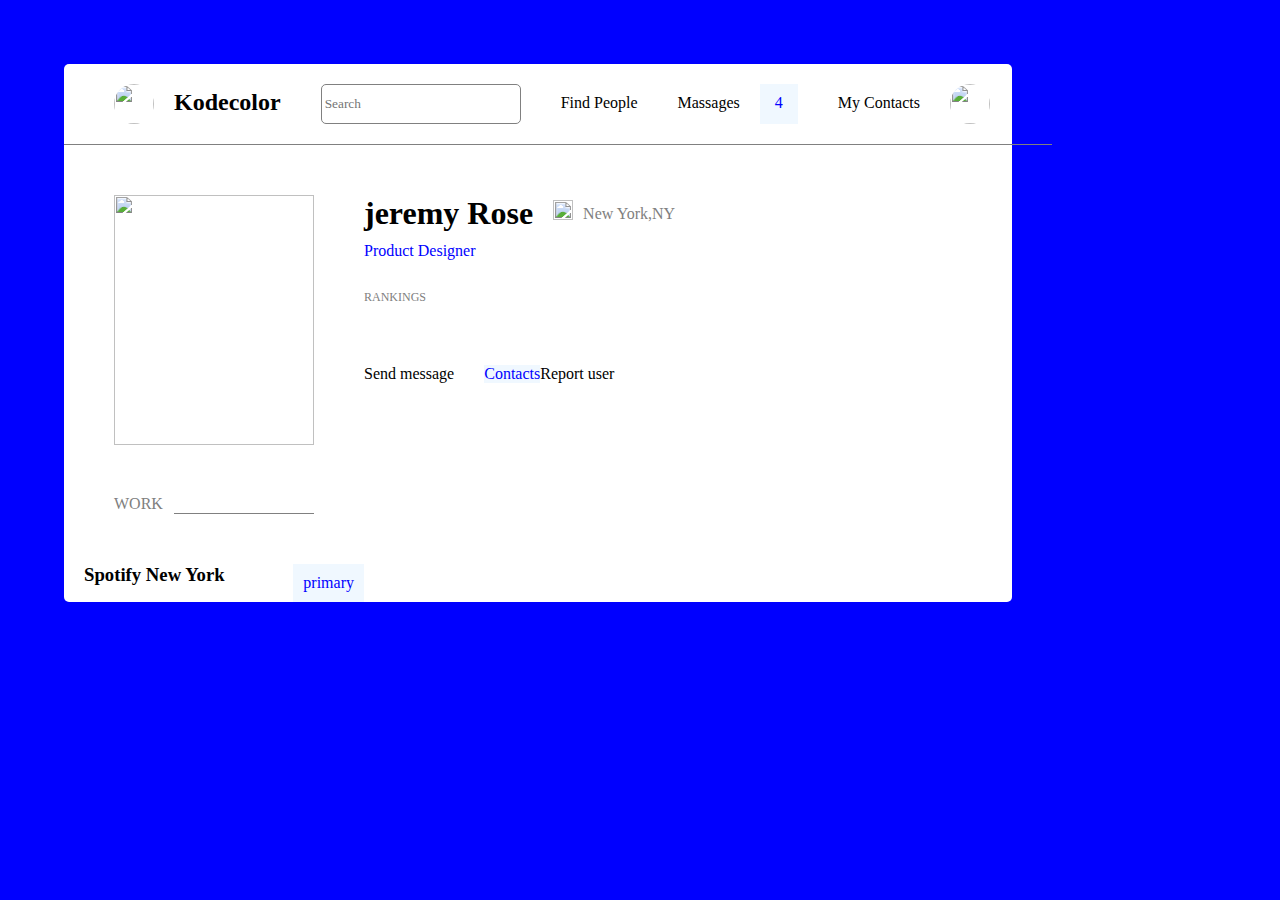
==== index.html @ 80619940 "detail cards" ====
<!DOCTYPE html>
<html lang="en">
<head>
    <meta charset="UTF-8">
    <meta http-equiv="X-UA-Compatible" content="IE=edge">
    <meta name="viewport" content="width=device-width, initial-scale=1.0">
    <title>Document</title>
    <link rel="stylesheet" href="./index.css">
</head>
<body>
    <div id="main">
        <div id="header">
            <img src="./../../iskillers/picture/facebook icon.jpeg" id="header-img1">
            <h2 id="header-hading">kodecolor</h2>
            <input type="search" placeholder="Search" id="header-input">
            <p id="header-p1">find people</p>
            <p id="header-p2">massages</p>
            <p id="header-p3">4</p>
            <p id="header-p4">my contacts</p>
            <img src="./../../../ganesh adwani/pictures/extra picture/img7.jpg" id="header-img2">
        </div>
        <div id="body">
            <div id="body-div1">
                <img src="./../../../ganesh adwani/pictures/ganesh adwani photos/ganesh adwani (22).jpg" id="body-div1-img1">
                <div id="div1-1">
                    <p id="paragraph1">work</p>
                    <p id="paragraph2"></p>
                </div>
                <div id="div1-2">
                    <h3 id="h3-1">spotify new york</h3>
                    <p id="h3-2">primary</p>
                </div>
                <p></p>
                <p></p>
                <div></div>
                <p></p>
                <p></p>
            </div>
            <div id="body-div2">
                <div id="div1">
                    <h1 id="heading1">jeremy Rose</h1>
                    <img src="./../../iskillers/picture/map.png" id="image1">
                    <p id="body-p1">new york,<span id="body-s1">ny</span></p>
                </div>
                <p id="body-p2">product designer</p>
                <p id="body-p3">rankings</p>
                <!-- <div id="div2">
                    <p id="body-p4">8,6</p>
                    <img id="image2">
                    <img id="image2">
                    <img id="image2">
                    <img id="image2">
                    <img id="image2">
                </div> -->
                <div id="div3">
                    <div id="div3-1">
                        <img>
                        <p id="p1">Send message</p>
                    </div>
                    <div id="div3-2">
                        <img>
                        <p id="p2">Contacts</p>
                    </div>
                    <p id="p3">Report user</p>
                </div>
            </div>
        </div>
        <div id="last"></div>
    </div>
</body>
</html>
---- index.css ----
*{
    padding: 0px;
    margin: 0px;
    font-family: roboto-medium;
}
@font-face {
    font-family: roboto-medium;
    src: url(./../fonts/Roboto-Medium.ttf);
}
body{
    background-color: blue;
    margin-top: 5%;
    margin-left: 5%;
}
#main{
    width: 78%;
    background-color: white;
    border-radius: 5px;
}
#header{
    border-bottom: 1px solid gray;
    width: 100%;
    padding: 20px;
    display: inline-flex;
}
#header-img1{
    width: 40px;
    height: 40px;
    border-radius: 100%;
    margin-right: 20px;
    margin-left: 30px;
}
#header-hading{
    text-transform: capitalize;
    margin-top: 5px;
}
#header-input{
    width: 200px;
    padding: 3px;
    border-radius: 5px;
    border: 1px solid gray;
    margin-left: 40px;
}
#header-p1,#header-p2,#header-p4{
    text-transform: capitalize;
    margin-top: 10px;
    margin-left: 40px;
}
#header-p3{
    color: blue;
    background-color: aliceblue;
    padding-left: 15px;
    padding-top: 10px;
    padding-right: 15px;
    padding-bottom: 10px;
    margin-left: 20px;    
}
#header-img2{
    width: 40px;
    height: 40px;
    border-radius: 100%;
    margin-left: 30px;
}
#body{
    display: inline-flex;
}
#div1{
    display: inline-flex;
}
#body-div1-img1{
    width: 200px;
    height: 250px;
    margin: 50px;
}
#div1{
    margin-top: 50px;
}
#body-p1{
    text-transform: capitalize;
    color: gray;
    margin-top: 10px;
}
#body-s1{
    text-transform: uppercase;
}
#image1{
    width: 20px;
    height: 20px;
    margin-left: 20px;
    margin-right: 10px;
    margin-top: 5px;
}
#body-p2{
    color: blue;
    text-transform: capitalize;
    margin-top: 10px;
}
#body-p3{
    color: gray;
    text-transform: uppercase;
    font-size: 12px;
    margin-top: 30px;
    margin-bottom: 10px;
}
#div2{
    display: inline-flex;
}
#image2{
    width: 15px;
    height: 15px;
}
#body-p4{
    font-size: 20px;
    margin-right: 10px;
}
#div3{
    display: inline-flex;
    padding-top: 50px;
}
#div3-1,#div3-2{
    display: inline-flex;
}
#p1{
    margin-right: 30px;
}
#p2{
    color: blue;
    background-color: aliceblue;
}
#div1-1{
    color: gray;
    text-transform: uppercase;
    margin: 50px;
    margin-top: 0px;
}
#paragraph2{
    border-bottom: 1px solid gray;
    margin-left: 60px;
}
#div1-1{
    margin-left: 50px;
}
#div2-2{
    display: inline-flex;
}
#h3-1{
    text-transform: capitalize;
    margin-left: 20px;
    float: left;
}
#h3-2{
    color: blue;
    background-color: aliceblue;
    padding: 10px;
    float: right;
}
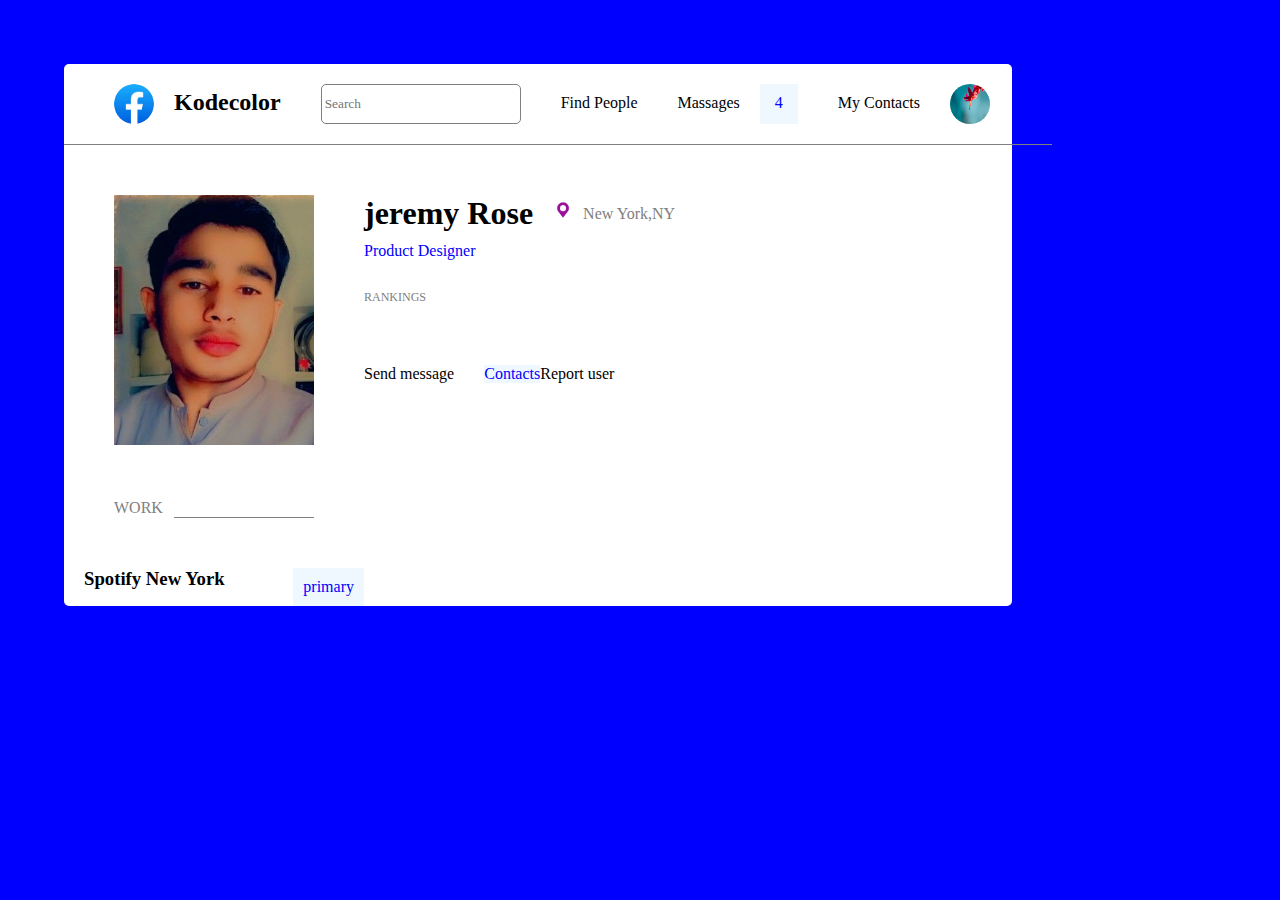
==== commit 3a585849: "some changing" ====
--- a/index.html
+++ b/index.html
@@ -10,18 +10,18 @@
 <body>
     <div id="main">
         <div id="header">
-            <img src="./../../iskillers/picture/facebook icon.jpeg" id="header-img1">
+            <img src="./pages/facebook icon.jpeg" id="header-img1">
             <h2 id="header-hading">kodecolor</h2>
             <input type="search" placeholder="Search" id="header-input">
             <p id="header-p1">find people</p>
             <p id="header-p2">massages</p>
             <p id="header-p3">4</p>
             <p id="header-p4">my contacts</p>
-            <img src="./../../../ganesh adwani/pictures/extra picture/img7.jpg" id="header-img2">
+            <img src="./pages/img7.jpg" id="header-img2">
         </div>
         <div id="body">
             <div id="body-div1">
-                <img src="./../../../ganesh adwani/pictures/ganesh adwani photos/ganesh adwani (22).jpg" id="body-div1-img1">
+                <img src="./pages/ganesh adwani (22).jpg" id="body-div1-img1">
                 <div id="div1-1">
                     <p id="paragraph1">work</p>
                     <p id="paragraph2"></p>
@@ -39,7 +39,7 @@
             <div id="body-div2">
                 <div id="div1">
                     <h1 id="heading1">jeremy Rose</h1>
-                    <img src="./../../iskillers/picture/map.png" id="image1">
+                    <img src="./pages/map.png" id="image1">
                     <p id="body-p1">new york,<span id="body-s1">ny</span></p>
                 </div>
                 <p id="body-p2">product designer</p>
